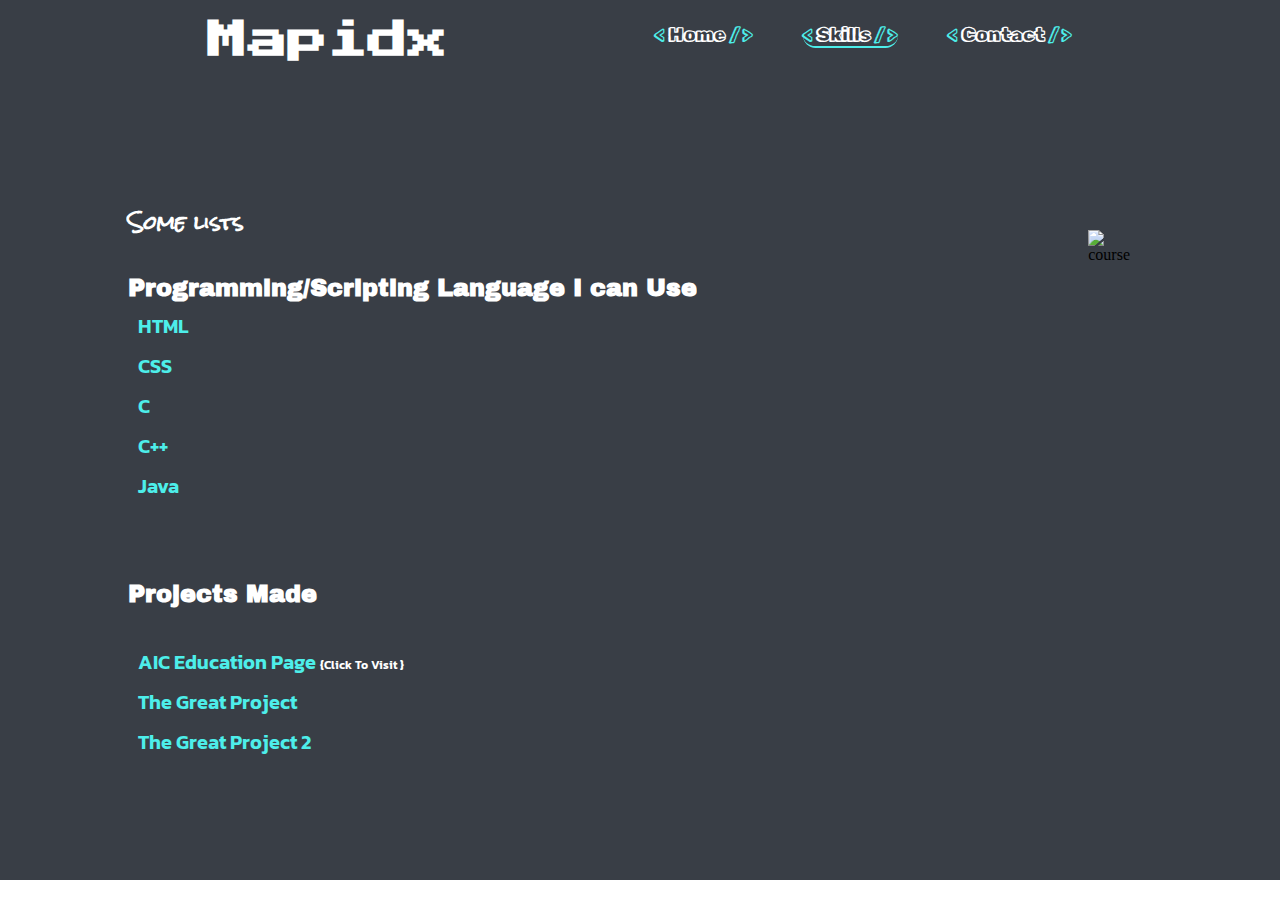
==== skills.html @ 84048664 "nav bar active page status edit" ====
<!DOCTYPE html>
<html lang="en">
  <head>
    <meta charset="UTF-8" />
    <meta name="viewport" content="width=device-width, initial-scale=1.0" />
    <link rel="stylesheet" href="./style.css" />
    <title>Dipam's Skills</title>
    <link rel="preconnect" href="https://fonts.googleapis.com" />
    <link rel="preconnect" href="https://fonts.gstatic.com" crossorigin />
    <link
      href="https://fonts.googleapis.com/css2?family=Press+Start+2P&display=swap"
      rel="stylesheet"
    />
    <link rel="preconnect" href="https://fonts.googleapis.com" />
    <link rel="preconnect" href="https://fonts.gstatic.com" crossorigin />
    <link
      href="https://fonts.googleapis.com/css2?family=Archivo+Black&family=Kanit&family=Rock+Salt&family=Rubik+Doodle+Shadow&display=swap"
      rel="stylesheet"
    />
  </head>
  <body>
    <header class="header_section">
      <div class="container">
        <div class="logo">
          <h2>Mapidx</h2>
        </div>
        <nav class="nav_elements">
          <ul>
            <li>
              <span class="braces"><</span>
              <a href="./index.html">Home</a>
              <span class="braces">/ ></span>
            </li>
            <li class="active_page">
              <span class="braces"><</span>
              <a href="./skills.html">Skills</a>
              <span class="braces">/ ></span>
            </li>
            <li>
              <span class="braces"><</span>
              Contact
              <span class="braces">/ ></span>
            </li>
          </ul>
        </nav>
      </div>
    </header>

    <div class="skill_section">
      <div class="overlay"></div>
      <div class="holder">
        <div class="container">
          <div class="skills_list">
            <h3>Some lists</h3>
            <div class="language">
              <h2>Programming/Scripting Language I can Use</h2>
              <ul>
                <li>HTML</li>
                <li>CSS</li>
                <li>C</li>
                <li>C++</li>
                <li>Java</li>
              </ul>
            </div>
            <div class="projects">
              <h2>Projects Made</h2>
              <ul>
                <li>
                  <a href="https://mapidx.github.io/AIC-Education/"
                    ><br />AIC Education Page
                    <span class="detail"
                      >&lbrace;Click To Visit &rbrace;</span
                    ></a
                  >
                </li>
                <li>The Great Project</li>
                <li>The Great Project 2</li>
              </ul>
            </div>
          </div>
        </div>
        <div class="image">
          <img src="./images/courses.webp" alt="course" />
        </div>
      </div>
    </div>
  </body>
</html>
---- style.css ----
* {
  margin: 0;
  padding: 0;
}

.header_section {
  padding: 10px 0;
  background-color: #393e46;
  color: white;
  width: 100%;
  /* display: flex; */
  /* justify-content: space-between; */
  /* gap: 50px;  */
}

.header_section .container {
  display: flex;
  justify-content: space-evenly;
}

.header_section .nav_elements ul {
  list-style: none;
  display: flex;
  justify-content: space-evenly;
  gap: 50px;
  font-family: "Rubik Doodle Shadow", system-ui;
}

a {
  text-decoration: none;
  color: white;
}

.header_section ul li {
  font-size: 1.8rem;
  font-weight: 600;
  text-decoration: none;
}

.header_section ul li:hover {
  cursor: pointer;
  /* display: inline-block; */
  border-bottom: 2px solid #4deeea;
  background-color: #393e46;
  border-radius: 20px;
  opacity: 0.6;
}

.header_section .nav_elements li .braces {
  color: #4deeea;
  font-size: 18px;
}

.header_section .logo h2 {
  text-align: center;
  font-size: 40px;
  /* font-family: ; */
  font-family: "Press Start 2P", system-ui;
  padding: 10px 0;
  /* font-family: ; */
}

.header_section .nav_elements ul li {
  text-align: center;
  font-size: 19px;
  margin-top: 13px;
}

.hero_section {
  background-color: #393e46;
  position: relative;
}

.hero_section .overlay {
  height: 800px;
  width: 100%;
}

.hero_section_content {
  position: absolute;
  top: 15%;
  left: 10%;
  display: flex;
  gap: 200px;
}

.hero_section_content .code_block .code {
  color: #4deeea;
  font-size: 18px;
}

.hero_section_content .code_block {
  color: #4deeea;
  /* text-align: center; */
  margin-top: 10px;
  font-size: 25px;
  font-family: "Kanit", sans-serif;
}

.hero_section_content h1 {
  color: white;
  font-size: 45px;
  font-family: "Rock Salt", cursive;
}

.hero_section_content .intro .intro_first {
  padding-left: 50px;
  margin-top: 20px;
}

.hero_section_content .intro .code_next {
  color: #4deeea;
  font-size: 16px;
  font-family: "Kanit", sans-serif;
}

.hero_section_content .intro .name {
  color: white;
  font-size: 30px;
  font-family: "Archivo Black", sans-serif;
}

.hero_section_content .intro .title {
  color: white;
  font-size: 28px;
  font-family: "Archivo Black", sans-serif;
}

.hero_section_content .intro .intro_next {
  padding-left: 50px;
  margin-top: 20px;
  margin-bottom: 20px;
}

.hero_section_content .image_container img {
  height: 500px;
  margin-top: -30px;
  width: 100%;
  border-radius: 50%;
  box-shadow: #4deeea 0px 13px 27px -5px, #4deeea 0px 8px 16px -8px;
}

/* .footer_section .container {
  display: flex;
  flex-wrap: wrap;
  row-gap: 30px;
  justify-content: space-between;
  width: 95%;
  color: white;
  padding: 20px 0;
}

.footer_section {
  background-color: black;
  padding: 40px 0;
}

.footer_section ul {
  list-style: none;
}

.footer_section h4 {
  font-size: 22px;
  padding-bottom: 10px;
}

.footer_section .footer_link .social_icons ul {
  display: flex;
  justify-content: space-between;
  margin-top: 10px;
  text-align: center;
  align-items: center;
}

.footer_section ul li {
  padding: 3px 0;
}

.footer_section .social_icons li {
  height: 35px;
  width: 35px;
  border-radius: 50%;
  padding: 0;
  background-color: white;
  color: black;
}

.footer_section .social_icons li i {
  margin-top: 10px;
  font-size: 17px;
}

.footer_section p {
  color: white;
  text-align: center;
  width: 85%;
  margin: auto;
  margin-top: 40px;
  border-top: 1px solid white;
  padding-top: 40px;
} */

.skill_section {
  background-color: #393e46;
  position: relative;
  display: flex;
}

.skill_section .overlay {
  height: 800px;
  width: 100%;
}

.skill_section .container {
  position: absolute;
  top: 15%;
  left: 10%;
  display: flex;
  gap: 200px;
}

.skill_section h3 {
  color: white;
  font-family: "Rock Salt", cursive;
  margin-bottom: 30px;
}

.skill_section .language h2 {
  font-family: "Archivo Black", sans-serif;
  color: white;
}

.skill_section .language ul {
  list-style: none;
  color: #4deeea;
  font-size: 20px;
  font-family: "Kanit", sans-serif;
  font-weight: 600;
}

.skill_section .language ul li {
  margin: 10px;
}

.skill_section .projects h2 {
  margin-top: 80px;
  font-family: "Archivo Black", sans-serif;
  color: white;
}

.skill_section .projects ul {
  list-style: none;
  color: #4deeea;
  font-size: 20px;
  font-family: "Kanit", sans-serif;
  font-weight: 600;
}

.skill_section .projects ul li {
  margin: 10px;
}

.projects a {
  color: #4deeea;
}

.skill_section .projects .detail {
  color: white;
  font-size: 12px;
}

.holder .image {
  margin-top: 150px;
  align-items: center;
  margin-right: 150px;
}

.holder .image img {
  height: 250px;
}

.active_page {
  border-bottom: 2px solid #4deeea;
  /* background-color: #393e46; */
  border-radius: 20px;
  /* opacity: 0.6; */
}
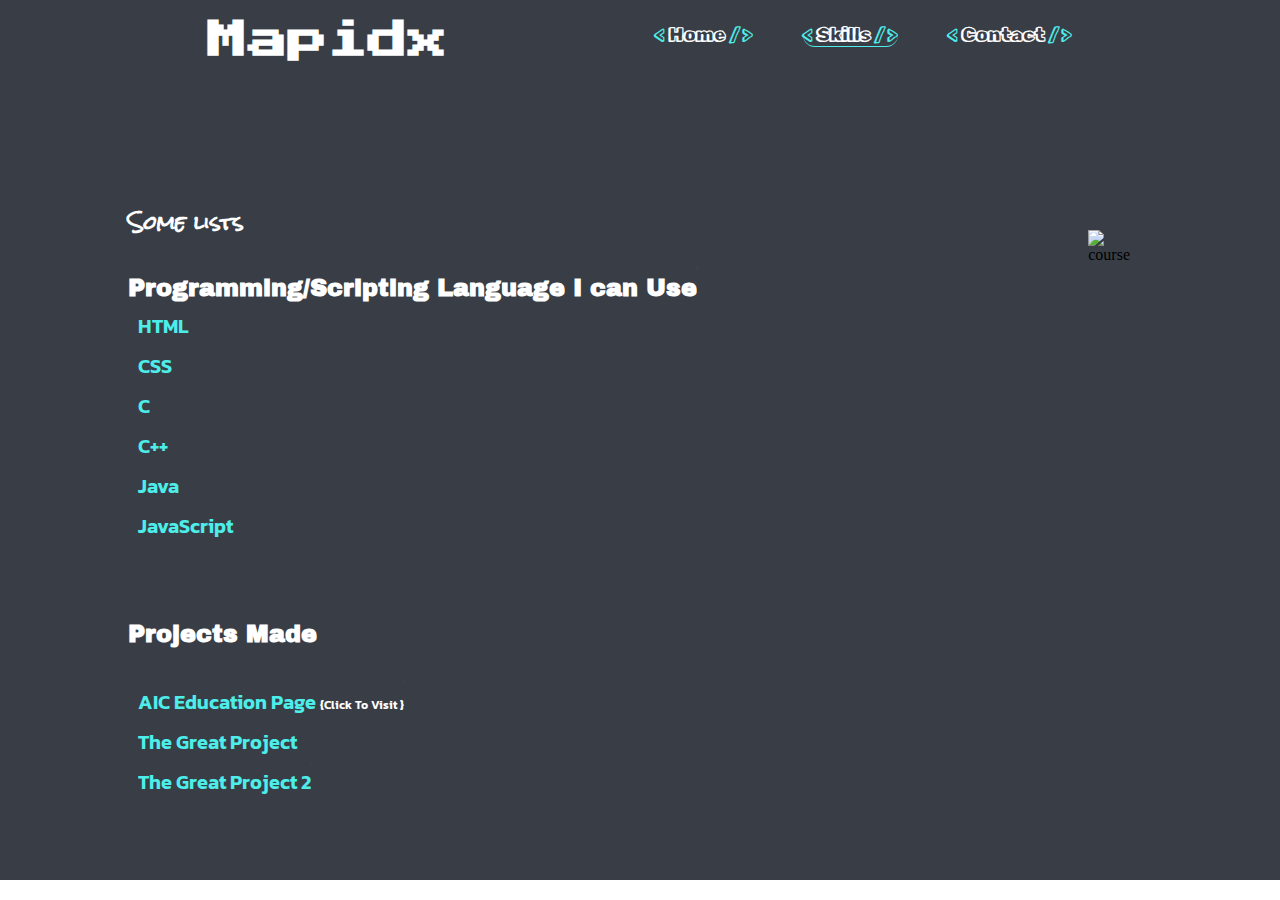
==== commit b4a7551f: "Name Changes" ====
--- a/skills.html
+++ b/skills.html
@@ -22,7 +22,7 @@
     <header class="header_section">
       <div class="container">
         <div class="logo">
-          <h2>Mapidx</h2>
+          <h2><a href="./index.html">Mapidx</a></h2>
         </div>
         <nav class="nav_elements">
           <ul>
@@ -60,6 +60,7 @@
                 <li>C</li>
                 <li>C++</li>
                 <li>Java</li>
+                <li>JavaScript</li>
               </ul>
             </div>
             <div class="projects">
--- a/style.css
+++ b/style.css
@@ -53,13 +53,55 @@
 
 .header_section .logo h2 {
   text-align: center;
+  position: relative;
   font-size: 40px;
   /* font-family: ; */
   font-family: "Press Start 2P", system-ui;
   padding: 10px 0;
   /* font-family: ; */
-}
-
+  transition: color 0.3s ease;
+}
+
+.header_section .logo h2 a:hover {
+  color: transparent; /* Hide the original text */
+}
+.header_section .logo h2 a::after {
+  content: "Dipam";
+  position: absolute;
+  left: 0;
+  right: 0;
+  text-align: center;
+  opacity: 0; /* Initially hidden */
+  transition: opacity 0.3s ease; /* Smoothly fade in the new text */
+}
+
+.header_section .logo h2 a:hover {
+  top: -5px;
+  color: transparent; /* Fade out the original text */
+}
+
+.header_section .logo h2 a:hover::after {
+  opacity: 1; /* Fade in the new text */
+  color: white;
+}
+
+/* .header_section .logo h2::after{
+  content: "Dipam";
+  position: absolute;
+  left: 0;
+  top: 0;
+  opacity: 0;
+  transition: opacity 0.3s;
+  
+} */
+
+/* .header_section .logo h2:hover::after{
+  opacity: 1;
+} */
+
+/* .header_section .logo h2:hover {
+ display: none;
+} */
 .header_section .nav_elements ul li {
   text-align: center;
   font-size: 19px;
@@ -280,7 +322,7 @@
 }
 
 .active_page {
-  border-bottom: 2px solid #4deeea;
+  border-bottom: 1.9px solid #4deeea;
   /* background-color: #393e46; */
   border-radius: 20px;
   /* opacity: 0.6; */
